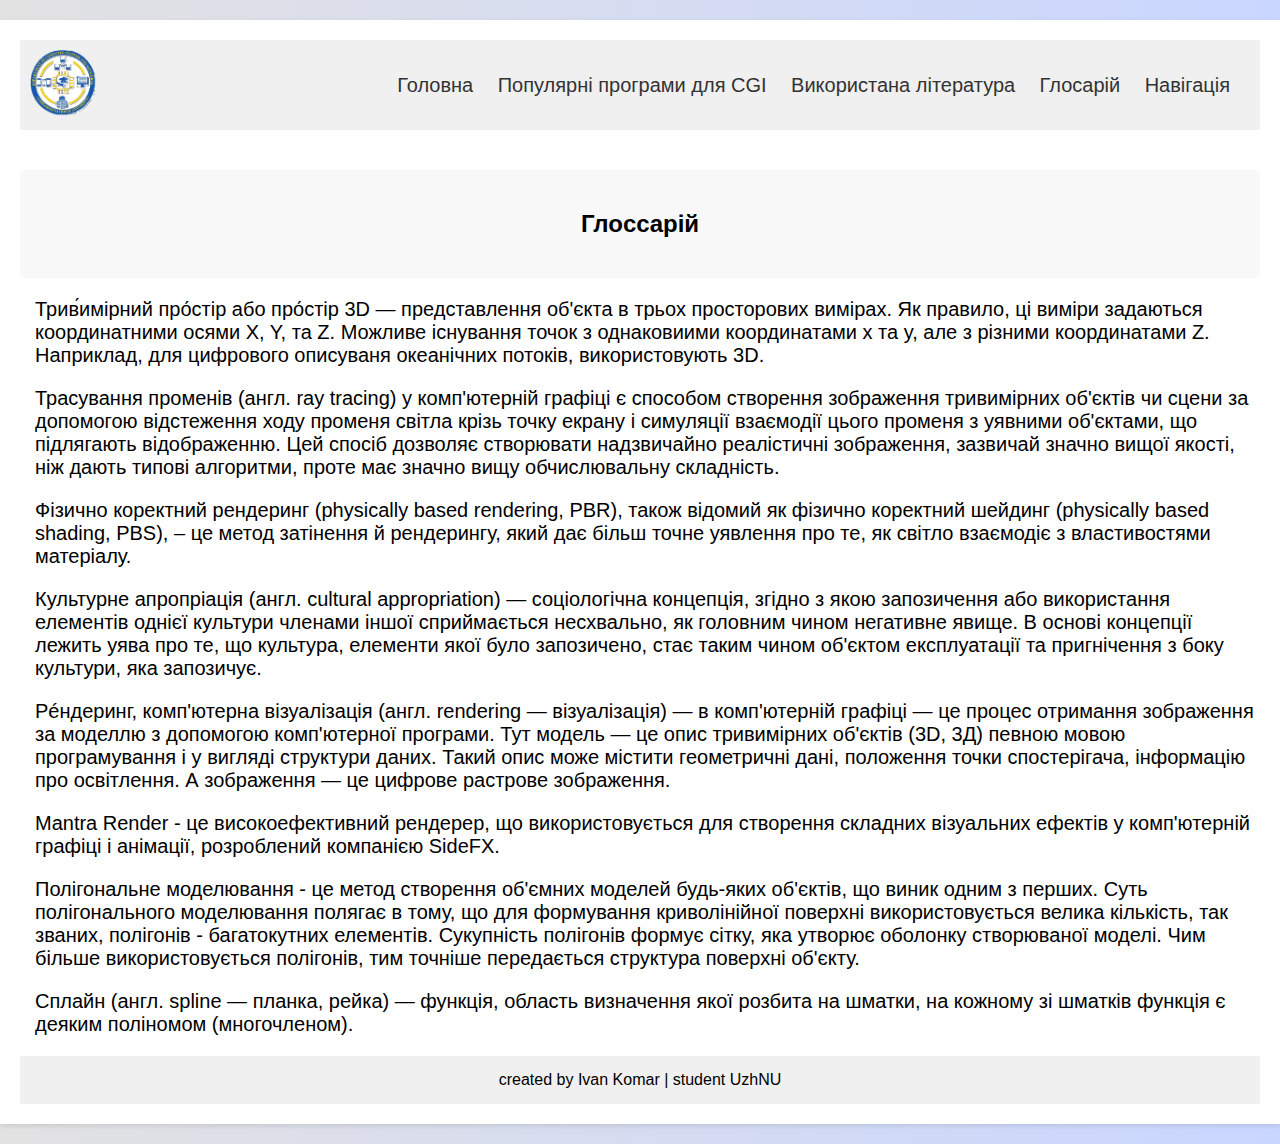
==== Glossary.html @ c9e2d3f2 "first" ====
<!DOCTYPE html>
<html lang="en">
<head>
    <meta charset="UTF-8">
    <meta name="viewport" content="width=device-width, initial-scale=1.0">
    <title>home</title>

    <link rel="stylesheet" href="https://cdnjs.cloudflare.com/ajax/libs/font-awesome/5.15.3/css/all.min.css">
    <link rel="stylesheet" href="style.css">

    
</head>
<body>


<div class="container">

<header>
    <img src="/png/images.png" alt="" class="logo"> <nav class="navbar">
    <nav class="navbar">
        <a href="home.html">Головна</a>
        <a href="programs.html">Популярні програми для CGI</a>
        <a href="ListOfReferences.html">Використана література</a>
        <a href="Glossary.html">Глоcарій</a>
        <a onclick="openNav()">Навігація</a>
        
    </nav>
</header>

  <div id="main">
  </div>

  <main>
    <section class="article">
        <h2>Глоccарій</h2>
    </section>
    
    <div class="content">
        <p id="term_3D">Трив́имірний про́стір або про́стір 3D — представлення об'єкта в трьох просторових вимірах. 
           Як правило, ці виміри задаються координатними осями X, Y, та Z. Можливе існування точок з однаковиими координатами x та y, але з різними координатами Z. Наприклад, для цифрового описуваня океанічних потоків, використовують 3D.</p>
        <p id="term_trasprom">Трасування променів (англ. ray tracing) у комп'ютерній графіці є способом створення зображення тривимірних об'єктів чи сцени за допомогою відстеження ходу променя світла крізь точку екрану і симуляції взаємодії цього променя з уявними об'єктами, що підлягають відображенню.
            Цей спосіб дозволяє створювати надзвичайно реалістичні зображення, зазвичай значно вищої якості, ніж дають типові алгоритми, проте має значно вищу обчислювальну складність.
        <p id="term_firend">Фізично коректний рендеринг (physically based rendering, PBR), також відомий як фізично коректний шейдинг (physically based shading, PBS), – це метод затінення й рендерингу, який дає більш точне уявлення про те, як світло взаємодіє з властивостями матеріалу. </p>
        <p id="term_kultaprop">Культурне апропріація (англ. cultural appropriation) — соціологічна концепція, згідно з якою запозичення або використання елементів однієї культури членами іншої сприймається несхвально, як головним чином негативне явище.
            В основі концепції лежить уява про те, що культура, елементи якої було запозичено, стає таким чином об'єктом експлуатації та пригнічення з боку культури, яка запозичує.</p>
        <p id="term_rendering">Рéндеринг, комп'ютерна візуалізація (англ. rendering — візуалізація) — в комп'ютерній графіці — це процес отримання зображення за моделлю з допомогою комп'ютерної програми. 
            Тут модель — це опис тривимірних об'єктів (3D, 3Д) певною мовою програмування і у вигляді структури даних.
            Такий опис може містити геометричні дані, положення точки спостерігача, інформацію про освітлення. 
            А зображення — це цифрове растрове зображення.</p>
        <p id="term_Mantra">Mantra Render - це високоефективний рендерер, що використовується для створення складних візуальних ефектів у комп'ютерній графіці і анімації, розроблений компанією SideFX.</p>
        <p id="term_poligon">Полігональне моделювання - це метод створення об'ємних моделей будь-яких об'єктів, що виник одним з перших. 
            Суть полігонального моделювання полягає в тому, що для формування криволінійної поверхні використовується велика кількість, так званих, полігонів - багатокутних елементів. 
            Сукупність полігонів формує сітку, яка утворює оболонку створюваної моделі. 
            Чим більше використовується полігонів, тим точніше передається структура поверхні об'єкту.</p>
        <p id="term_splain">Сплайн (англ. spline — планка, рейка) — функція, область визначення якої розбита на шматки, на кожному зі шматків функція є деяким поліномом (многочленом).</p>
      </div>

      

  </main>
  <section class="footer">
    <div class="credit"> created by Ivan Komar | student UzhNU </div>
</section>

<script>
    document.addEventListener('DOMContentLoaded', function () {
      var hash = window.location.hash.substr(1);
      var element = document.getElementById(hash); 
      if (element) {
        element.style.backgroundColor = '#9AFF9A'; 
        element.style.padding = '5px'; 
        element.scrollIntoView(); 
      }
    });
    </script>

<script src="script.js"></script>

</body>
</html>
---- style.css ----
body {
    background: #C9D6FF;  /* fallback for old browsers */
    background: -webkit-linear-gradient(to right, #E2E2E2, #C9D6FF);  /* Chrome 10-25, Safari 5.1-6 */
    background: linear-gradient(to right, #E2E2E2, #C9D6FF); /* W3C, IE 10+/ Edge, Firefox 16+, Chrome 26+, Opera 12+, Safari 7+ */
    
    font-family: Arial, sans-serif;
    margin: 0;
    padding: 0;
  }
  
header {
    background-color: #f0f0f0;
    padding: 20px;
}

h1, h2 {
    text-align: center;
}
h3{
  margin-left: 15px;
}

.container { /* Стилі для контейнера */
    max-width: 1400px; /* Ширина контейнера */
    margin: 20px auto; /* Центрування контейнера */
    background-color: #fff; /* Фон контейнера */
    padding: 20px; /* Внутрішній відступ контейнера */
    box-shadow: 0 2px 5px rgba(0, 0, 0, 0.1); /* Тінь контейнера */
}

main {
    padding: 0; /* Видалення дефолтного відступу */
}

.article {
    margin-bottom: 20px;
    padding: 20px; /* Додавання відступу до статті */
    border-radius: 5px; /* Заокруглення кутів статті */
    background-color: #f8f8f8; /* Фон статті */
}

.article img {
  display: block;
  margin: 0 auto;
  height: 600px;
  margin-bottom: 10px;

}

.footer {
    background-color: #f0f0f0;
    padding: 15px;
    text-align: center;
    /* margin: -20px; */
}

header {
    display: grid; /* Включає режим Grid */
    grid-template-columns: auto 1fr; /* Розподіл стовпців Grid */
    background-color: #f0f0f0;
    padding: 20px;
  }
  
  header {
    display: flex; /* Включає режим Flexbox */
    align-items: center; /* Вирівнює елементи по вертикальній осі */
    justify-content: space-between; /* Розподіляє елементи по краях */
    background-color: #f0f0f0; /* Фон header */
    padding: 10px; /* Внутрішній відступ */
  }

  .navbar a {
    font-size: 20px; /* Або інше бажане значення */
  }
  
  .logo {
    margin-right: 20px; /* Додає відступ між іконкою та панеллю навігації */
    width: 75px;;
  }
  
  .navbar a {
    display: inline-block;
    margin-right: 20px;
    text-decoration: none;
    color: #333;
  }
  .article p {
    font-size: 20px; /* Або інше бажане значення */
  }
  
  /* The side navigation menu */
.sidenav {
  height: 100%; /* 100% Full-height */
  width: 0; /* 0 width - change this with JavaScript */
  position: fixed; /* Stay in place */
  z-index: 1; /* Stay on top */
  top: 0; /* Stay at the top */
  left: 0;
  background-color: #111; /* Black*/
  overflow-x: hidden; /* Disable horizontal scroll */
  padding-top: 60px; /* Place content 60px from the top */
  transition: 0.5s; /* 0.5 second transition effect to slide in the sidenav */
}

/* The navigation menu links */
.sidenav a {
  padding: 8px 8px 8px 32px;
  text-decoration: none;
  font-size: 18px;
  color: #818181;
  display: block;
  transition: 0.3s;
}
.sidenav p {
  margin-bottom: 2px;
  padding: 8px 8px 8px 32px;
  text-decoration: none;
  font-size: 25px;
  color: #818181;
  display: block;
  transition: 0.3s;
}

/* When you mouse over the navigation links, change their color */
.sidenav a:hover {
  color: #f1f1f1;
  
}

/* Position and style the close button (top right corner) */
.sidenav .closebtn {
  position: absolute;
  top: 0;
  right: 25px;
  font-size: 36px;
  margin-left: 50px;
}

/* Style page content - use this if you want to push the page content to the right when you open the side navigation */
#main {
  transition: margin-left .5s;
  padding: 20px;
}

/* On smaller screens, where height is less than 450px, change the style of the sidenav (less padding and a smaller font size) */
@media screen and (max-height: 450px) {
  .sidenav {padding-top: 15px;}
  .sidenav a {font-size: 18px;}
}

.my-list li {
  margin-bottom: 5px; /* Відстань між підпунктами */
  padding: 5px; /* Внутрішній відступ */
  font-size: 18px;
}
.content p{
  margin-left: 15px;
  font-size: 20px;
}
  
.image-container {
  display: flex; /* Розмістити елементи в ряд */
  justify-content: space-evenly; /* Розподілити вільний простір між зображеннями */
  margin-top: 20px; /* Відстань зверху 20px */
  margin-bottom: 15px;
}

/* Стилі для зображень */
.image2_1 {
  max-width: 50%; /* Максимальна ширина 48% */
  height: 400px;
  width: 400px;
  margin-bottom: 20px; /* Відстань знизу 20px */
}

.image-container2_6 {
  margin-top: -15px;
  display: flex;
  align-items: center;
  justify-content: space-between;
}

/* Стилі для зображення з правого боку */
.image2_6 {
  max-width:25%;
  height: auto;
  margin-left: 20px; /* Додано відстань зліва */
}

#youtube-video {
  display: block;
  margin: 0 auto;
}

.programs {
  max-width: 100%; /* Максимальна ширина 48% */
  height: 600px;
  width: 1200px;
  margin-bottom: 15px;
}
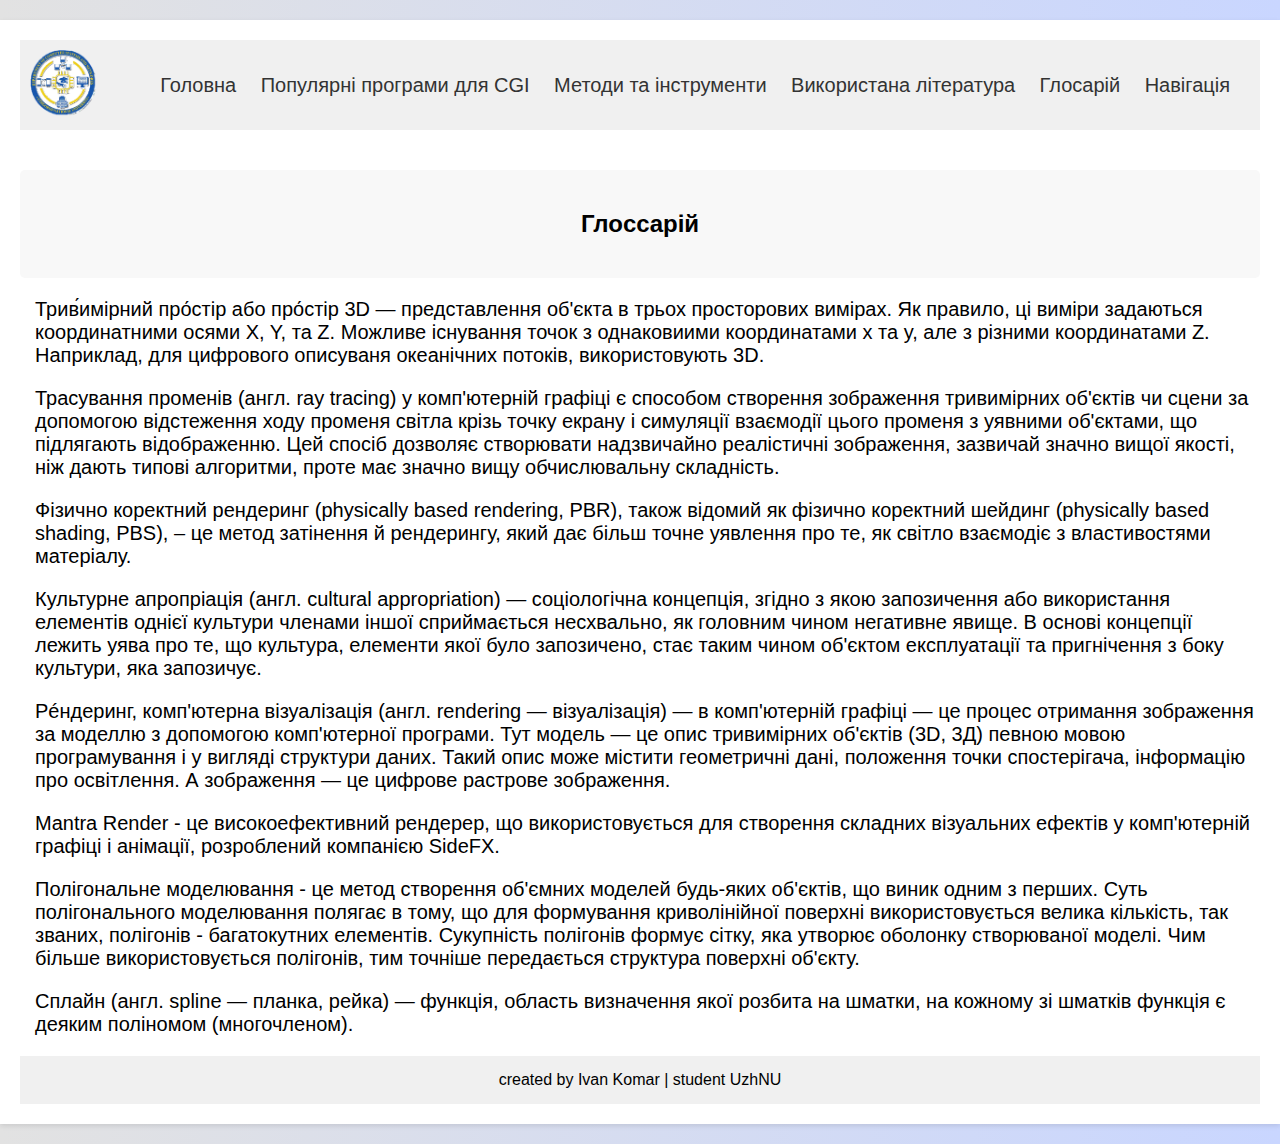
==== commit 5ab8a9ed: "Final Commit" ====
--- a/Glossary.html
+++ b/Glossary.html
@@ -15,17 +15,18 @@
 
 <div class="container">
 
-<header>
-    <img src="/png/images.png" alt="" class="logo"> <nav class="navbar">
-    <nav class="navbar">
-        <a href="home.html">Головна</a>
-        <a href="programs.html">Популярні програми для CGI</a>
-        <a href="ListOfReferences.html">Використана література</a>
-        <a href="Glossary.html">Глоcарій</a>
-        <a onclick="openNav()">Навігація</a>
-        
-    </nav>
-</header>
+    <header>
+        <img src="/png/images.png" alt="" class="logo"> <nav class="navbar">
+        <nav class="navbar">
+            <a href="home.html">Головна</a>
+            <a href="programs.html">Популярні програми для CGI</a>
+            <a href="MetodInstrument.html">Методи та інструменти</a>
+            <a href="ListOfReferences.html">Використана література</a>
+            <a href="Glossary.html">Глоcарій</a>
+            <a onclick="openNav()">Навігація</a>
+            
+        </nav>
+    </header>
 
   <div id="main">
   </div>
